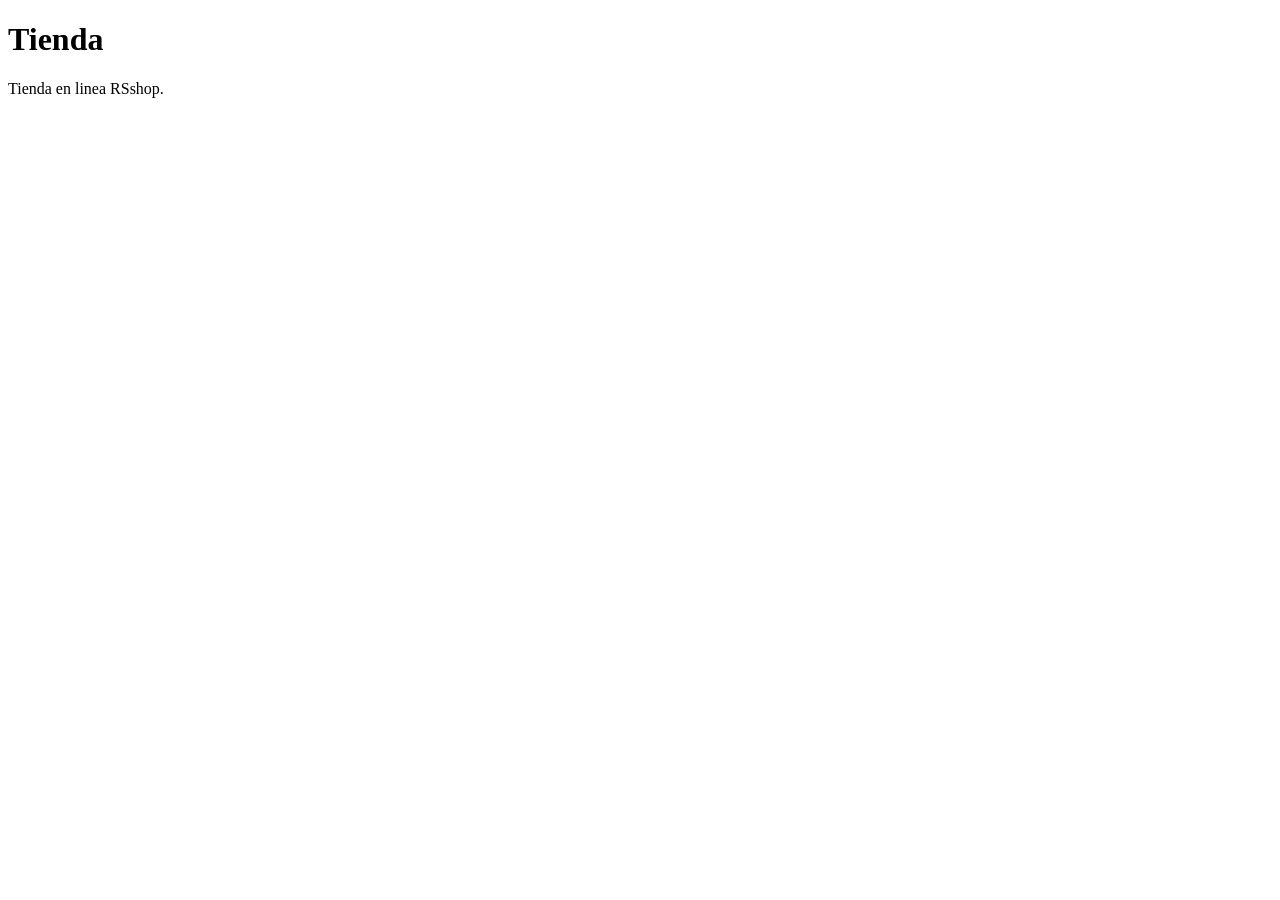
==== index.html @ bbcf63c4 "crea estructura del proyecto" ====
<!DOCTYPE html>
<html lang="es">
<head>
    <meta charset="UTF-8">
    <meta name="viewport" content="width=device-width, initial-scale=1.0">
    <title>Mi sitio</title>
</head>
<body>
    <h1>Tienda</h1>
    <p>Tienda en linea RSshop.</p>
</body>
</html>
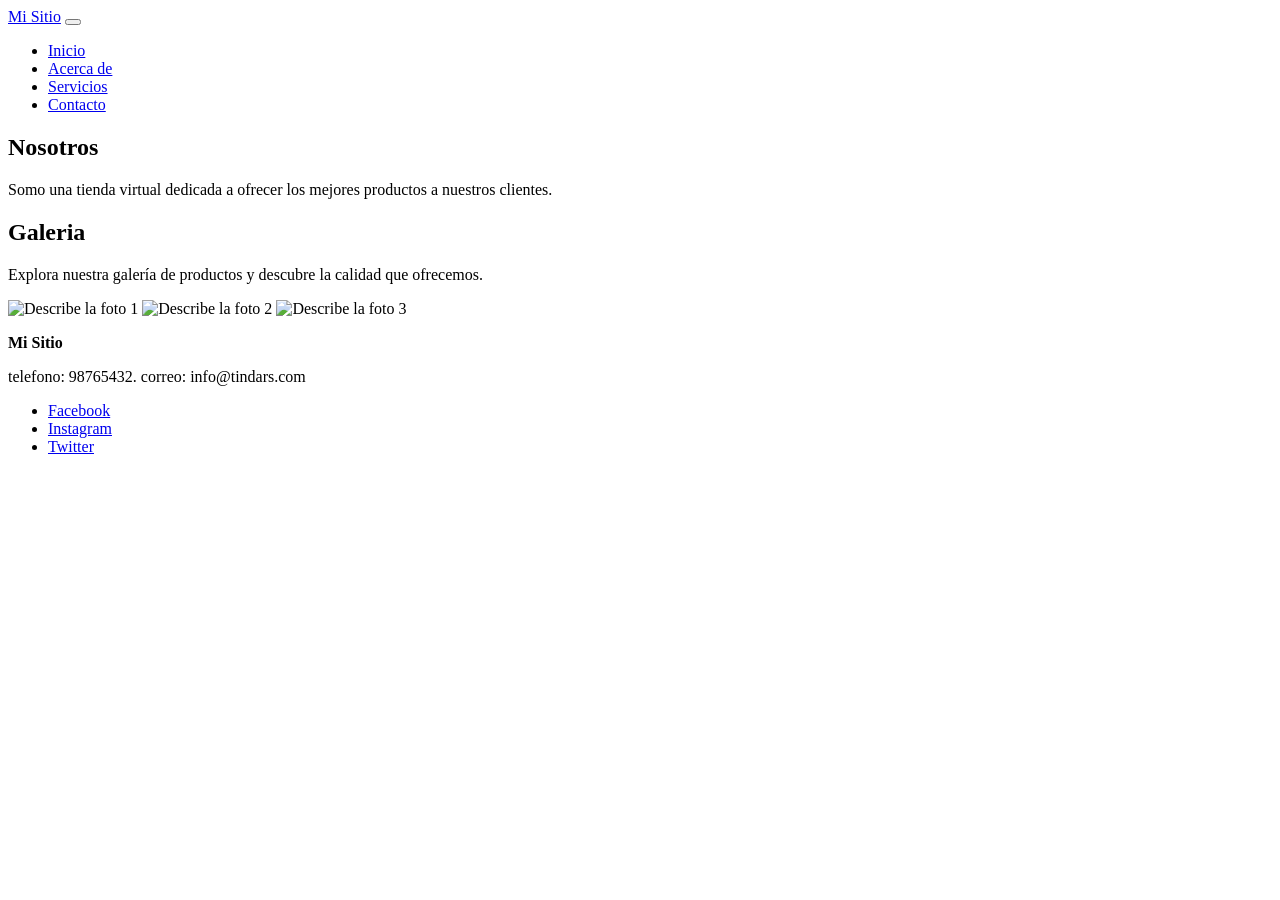
==== commit 86958235: "ingreso de imagenes, titulo, estructura principal, foother" ====
--- a/index.html
+++ b/index.html
@@ -4,9 +4,59 @@
     <meta charset="UTF-8">
     <meta name="viewport" content="width=device-width, initial-scale=1.0">
     <title>Mi sitio</title>
+    <link rel="stylesheet" href="styles.css">
 </head>
 <body>
-    <h1>Tienda</h1>
-    <p>Tienda en linea RSshop.</p>
+    <heder class="header">
+        <a href="index.html" class="logo">Mi Sitio</a>
+
+     <button class="hamburger" id="menu">
+        <span></span>
+        <span></span>
+        <span></span>
+    </button>
+
+    <nav class=" menu" id="menu">
+    <ul>
+        <li><a href="index.html">Inicio</a></li>
+        <li><a href="nosotros.html">Acerca de</a></li>
+        <li><a href="servicios.html">Servicios</a></li>
+        <li><a href="contacto.html">Contacto</a></li>
+    </ul>
+
+    </nav>
+
+    </header>
+    <main>
+        <section class = "history">
+            <h1>Nosotros</h1>
+            <p>Somo una tienda virtual dedicada a ofrecer los mejores productos a nuestros clientes.</p>
+        </section>
+
+    <section class="gallery">
+        <h2>Galeria</h2>
+        <p>Explora nuestra galería de productos y descubre la calidad que ofrecemos.</p>
+        <div class="fotos">
+            <img src="Tienda1.png" alt="Describe la foto 1">
+            <img src="Tienda2.jpg" alt="Describe la foto 2">
+            <img src="Tienda3.png" alt="Describe la foto 3">
+            
+        </div>
+    </section>
+    </main>
+
+    <footer>
+        <div>
+            <p><strong>Mi Sitio</strong></p>
+            <p> telefono: 98765432. correo: info@tindars.com</p>
+        </div>
+    <ul class=" redes">
+        <li><a href="https://www.facebook.com" target="_blank" rel="noopener noreferrer">Facebook</a></li>
+        <li><a href="https://www.instagram.com" target="_blank" rel="noopener noreferrer">Instagram</a></li>
+        <li><a href="https://www.twitter.com" target="_blank" rel="noopener noreferrer">Twitter</a></li>
+    </ul>
+    </footer>
+
+    <script src="script.js"></script>
 </body>
 </html>
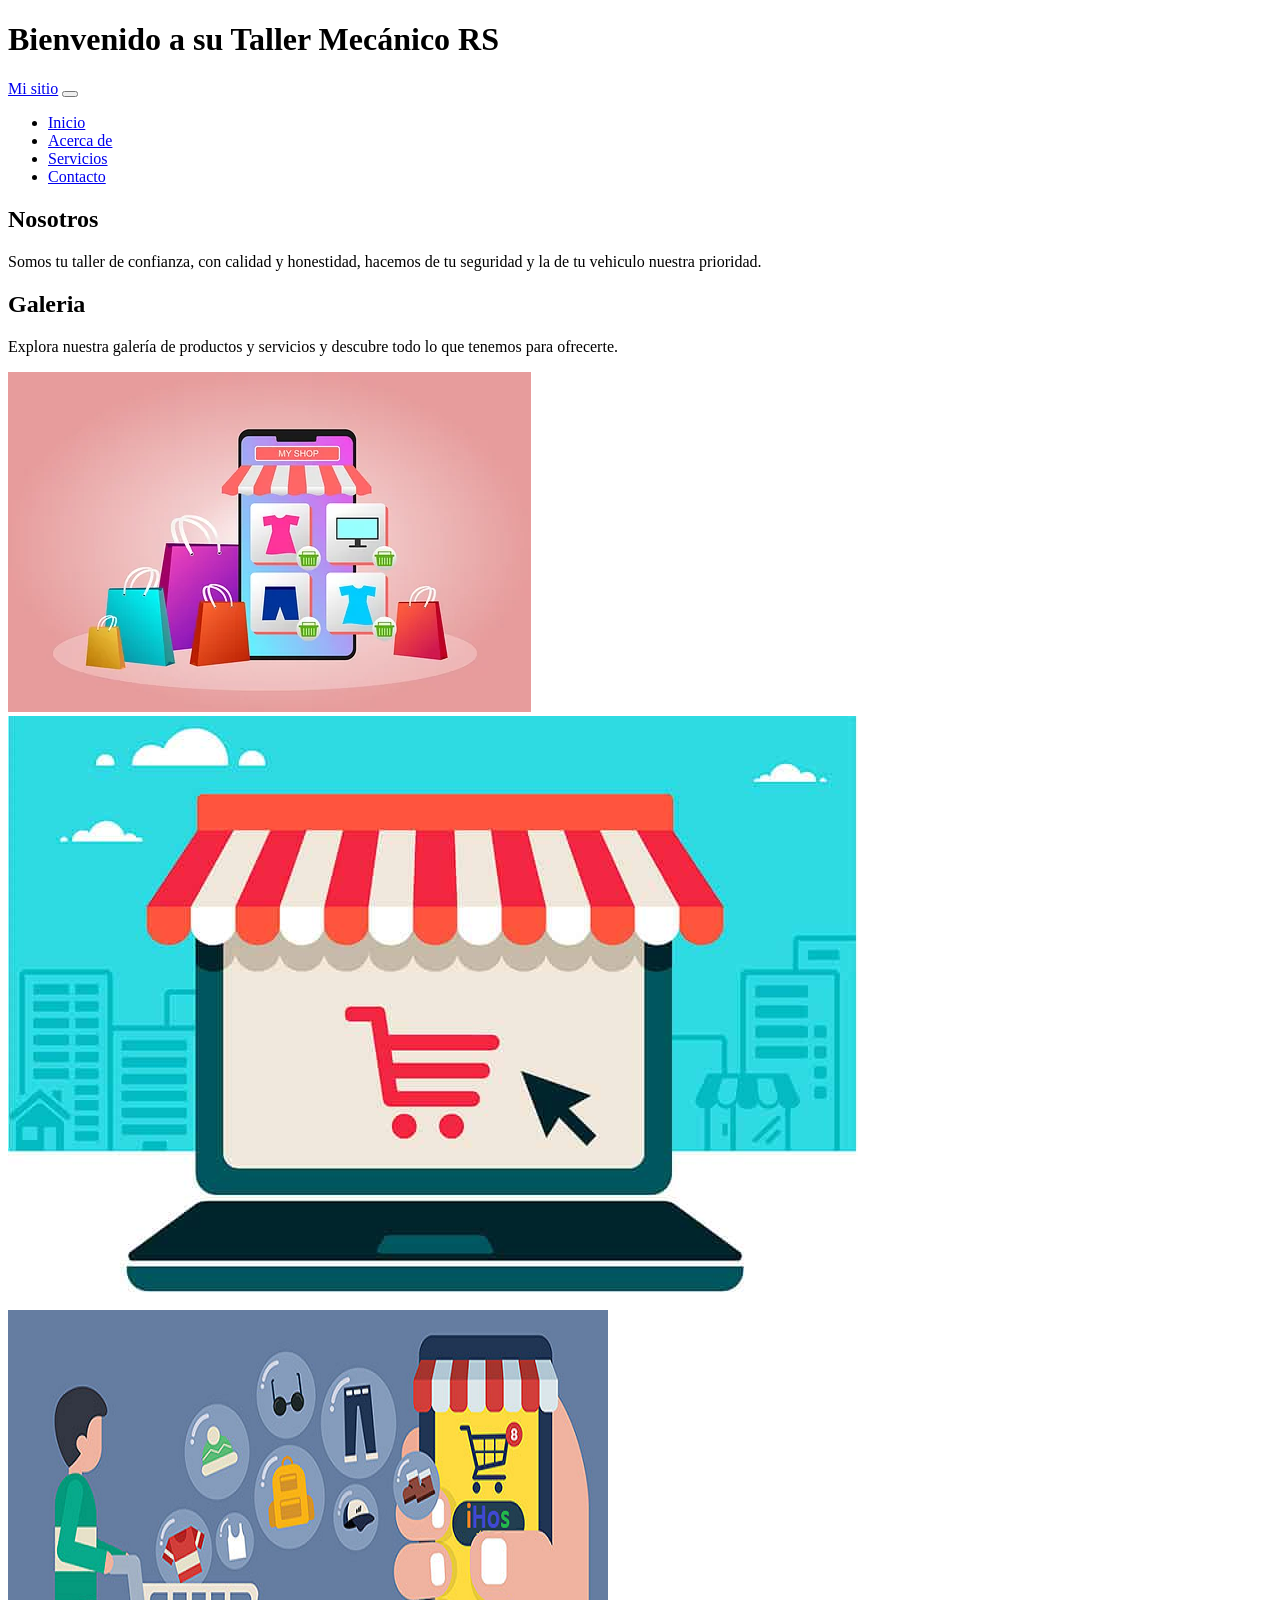
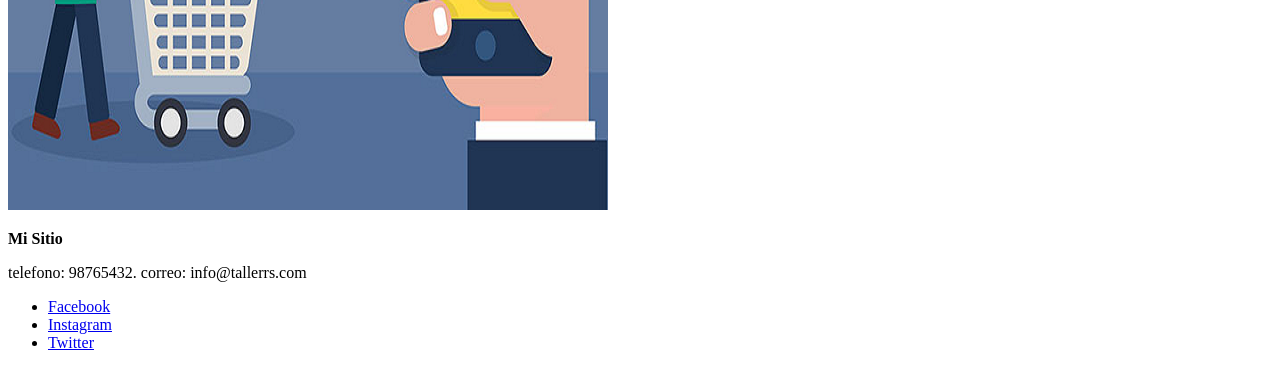
==== commit 093ff7e0: "Relleno de sección Nosotros con quienes somos, mision y valores" ====
--- a/index.html
+++ b/index.html
@@ -3,12 +3,13 @@
 <head>
     <meta charset="UTF-8">
     <meta name="viewport" content="width=device-width, initial-scale=1.0">
-    <title>Mi sitio</title>
+    <title>Mi Sitio</title>
     <link rel="stylesheet" href="styles.css">
 </head>
 <body>
+    <h1>Bienvenido a su Taller Mecánico RS</h1>
     <heder class="header">
-        <a href="index.html" class="logo">Mi Sitio</a>
+        <a href="index.html" class="logo">Mi sitio</a>
 
      <button class="hamburger" id="menu">
         <span></span>
@@ -30,16 +31,16 @@
     <main>
         <section class = "history">
             <h1>Nosotros</h1>
-            <p>Somo una tienda virtual dedicada a ofrecer los mejores productos a nuestros clientes.</p>
+            <p>Somos tu taller de confianza, con calidad y honestidad, hacemos de tu seguridad y la de tu vehiculo nuestra prioridad.</p>
         </section>
 
-    <section class="gallery">
+    <section class="galeria">
         <h2>Galeria</h2>
-        <p>Explora nuestra galería de productos y descubre la calidad que ofrecemos.</p>
+        <p>Explora nuestra galería de productos y servicios y descubre todo lo que tenemos para ofrecerte.</p>
         <div class="fotos">
-            <img src="Tienda1.png" alt="Describe la foto 1">
-            <img src="Tienda2.jpg" alt="Describe la foto 2">
-            <img src="Tienda3.png" alt="Describe la foto 3">
+            <img src="img/Tienda1.png" alt="Describe la foto 1">
+            <img src="img/Tienda2.jpg" alt="Describe la foto 2">
+            <img src="img/Tienda3.png" alt="Describe la foto 3">
             
         </div>
     </section>
@@ -48,7 +49,7 @@
     <footer>
         <div>
             <p><strong>Mi Sitio</strong></p>
-            <p> telefono: 98765432. correo: info@tindars.com</p>
+            <p> telefono: 98765432. correo: info@tallerrs.com</p>
         </div>
     <ul class=" redes">
         <li><a href="https://www.facebook.com" target="_blank" rel="noopener noreferrer">Facebook</a></li>
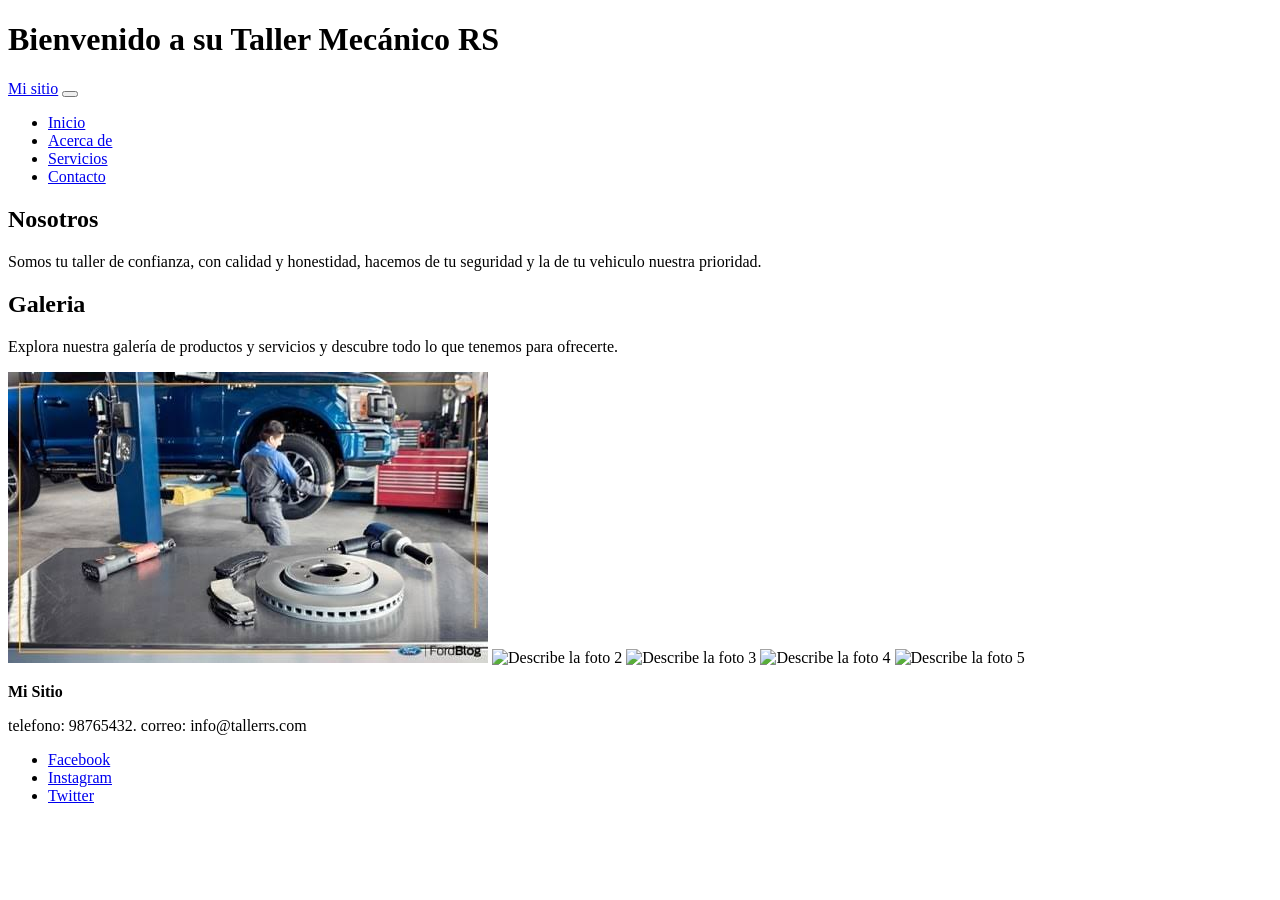
==== commit 9ef810ce: "Se agrega seccion de servicios con los servicios ofrecidos completos" ====
--- a/index.html
+++ b/index.html
@@ -38,9 +38,11 @@
         <h2>Galeria</h2>
         <p>Explora nuestra galería de productos y servicios y descubre todo lo que tenemos para ofrecerte.</p>
         <div class="fotos">
-            <img src="img/Tienda1.png" alt="Describe la foto 1">
-            <img src="img/Tienda2.jpg" alt="Describe la foto 2">
-            <img src="img/Tienda3.png" alt="Describe la foto 3">
+            <img src="img/Imagen1.jpg" alt="Describe la foto 1">
+            <img src="img/Imagen2.jpg" alt="Describe la foto 2">
+            <img src="img/Imagen3.jpg" alt="Describe la foto 3">
+            <img src="img/Imagen4.jpg" alt="Describe la foto 4">
+            <img src="img/Imagen5.jpg" alt="Describe la foto 5">
             
         </div>
     </section>
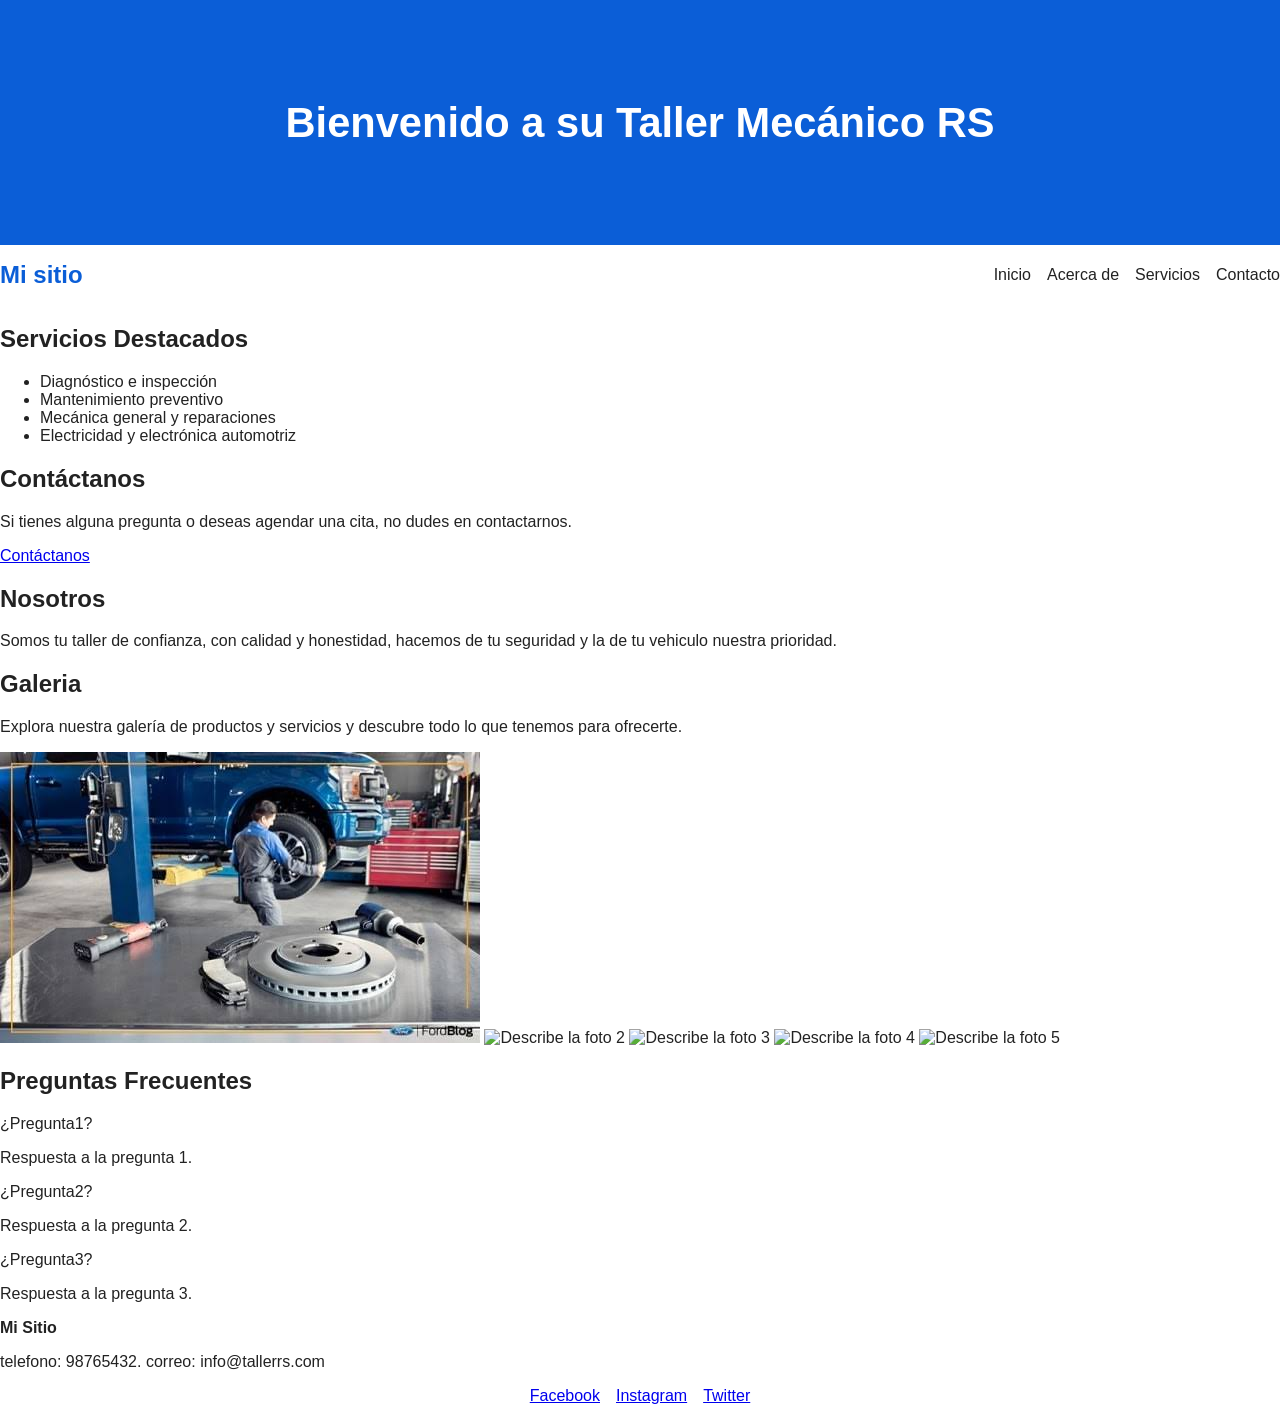
==== commit cca666ae: "Se agregan estilos y tarjetas" ====
--- a/index.html
+++ b/index.html
@@ -4,14 +4,16 @@
     <meta charset="UTF-8">
     <meta name="viewport" content="width=device-width, initial-scale=1.0">
     <title>Mi Sitio</title>
-    <link rel="stylesheet" href="styles.css">
+    <link rel="stylesheet" href="css/estilos.css">
 </head>
 <body>
-    <h1>Bienvenido a su Taller Mecánico RS</h1>
-    <heder class="header">
+    <section class="portada">
+        <h1>Bienvenido a su Taller Mecánico RS</h1>
+    </section>
+    <header class="header">
         <a href="index.html" class="logo">Mi sitio</a>
 
-     <button class="hamburger" id="menu">
+     <button class="hamburguesa" id="menu">
         <span></span>
         <span></span>
         <span></span>
@@ -28,6 +30,26 @@
     </nav>
 
     </header>
+    <main>
+        <section class="contenedor">
+            
+        </section>
+
+        <section class="servicios-destacados">
+            <h2>Servicios Destacados</h2>
+            <ul>
+                <li>Diagnóstico e inspección</li>
+                <li>Mantenimiento preventivo</li>
+                <li>Mecánica general y reparaciones</li>
+                <li>Electricidad y electrónica automotriz</li>
+            </ul>
+        </section>
+
+        <section class="contacto-rapido">
+            <h2>Contáctanos</h2>
+            <p>Si tienes alguna pregunta o deseas agendar una cita, no dudes en contactarnos.</p>
+            <a href="contacto.html" class="btn-contacto">Contáctanos</a>
+        </section>
     <main>
         <section class = "history">
             <h1>Nosotros</h1>
@@ -47,7 +69,20 @@
         </div>
     </section>
     </main>
-
+<section class="preguntas">
+        <h2>Preguntas Frecuentes</h2>
+        <div class="acordion">
+        <div class="item">
+            <buttom class="titulo">¿Pregunta1?</buttom>
+             <div class="contenido"> <p>Respuesta a la pregunta 1.</p>
+            
+         <div class="item">
+            <buttom class="titulo">¿Pregunta2?</buttom>
+             <div class="contenido"> <p>Respuesta a la pregunta 2.</p>
+                        
+        <div class="item">
+             <buttom class="titulo">¿Pregunta3?</buttom>
+            <div class="contenido"> <p>Respuesta a la pregunta 3.</p>
     <footer>
         <div>
             <p><strong>Mi Sitio</strong></p>
--- a/css/estilos.css
+++ b/css/estilos.css
@@ -0,0 +1,179 @@
+*, *::before, *::after { box-sizing: border-box; }
+body { margin: 0; font-family: Arial, sans-serif; color: var(--color-texto); }
+img { max-width: 100%; height: auto; }
+
+:root {
+  --color-principal: #0b5ed7;
+  --color-texto: #222;
+  --ancho-max: 1140px;
+}
+
+.contenedor {
+  width: 100%;
+  max-width: var(--ancho-max);
+  margin: 0 auto;
+  padding:0 1rem;
+}
+.header {
+  display: flex;
+  justify-content: space-between;
+  align-items: center;
+  padding: 1rem 0;
+}
+
+.logo {
+  font-size: 1.5rem;
+  font-weight: bold;
+  color: var(--color-principal);
+  text-decoration: none;
+}
+
+.menu ul {
+  list-style: none;
+  display: flex;
+  gap: 1rem;
+  margin: 0;
+  padding: 0;
+}
+
+.menu a {
+  text-decoration: none;
+  color: var(--color-texto);
+}
+
+.menu a:hover {
+  color: var(--color-principal);
+}
+
+.hamburguesa {
+  display: flex ;
+  flex-direction: column;
+  gap: 5px;
+  padding: 0.5rem;
+  background-color: none;
+  cursor: pointer;
+}
+
+.hamburguesa span {
+  display: block;
+  width: 25px;
+  height: 3px;
+  background-color: var(--color-texto);
+  border-radius: 2px;
+  transition: transform 0.2s ease;
+}
+
+.portada {
+  background-color: var(--color-principal);
+  color: #fff;
+  text-align: center;
+  padding: 3rem 1rem;
+}
+
+.portdada h1 {
+  margin: 0 0 1rem;
+  font-size: 1.8rem;
+}
+
+.footer {
+  display: flex;
+  flex-direction: column;
+  gap: 1rem;
+  background-color: #f8f9fa;
+  text-align: center;
+  padding: 1rem 0;
+  margin-top: 2rem;
+}
+
+.redes{
+  display: flex;
+  justify-content: center;
+  gap: 1rem;
+  list-style: none;
+  margin: 0;
+  padding: 0;
+}
+
+.cards {
+  display: flex;
+  flex-wrap: wrap;
+  gap: 1rem;
+}
+
+.tarjeta {
+  width: 100%;
+  box-shadow: 0.2px 4px rgba(0, 0, 0, 0.1);
+  background-color: #fff;
+  border-radius: 8px;
+  overflow: hidden;
+  transition: transform 0.2s;
+}
+
+.tarjeta:hover {
+  transform: translateY(-4px);
+}
+
+.acordion.titulo {
+  width: 100%;
+  cursor: pointer;
+  padding: 1rem;
+  background: #ededee;
+  border: 0;
+  border bottom: 1px solid #ccc;
+  text-align: left;
+  outline: none;
+  font-size: 1.2rem;
+}
+
+.acordion.contenido {
+  padding: 1rem;
+  display: none;
+}
+
+.acordion .item.activo .contenido {
+  display: block;
+}
+
+<footer>
+  <div>
+    <p><strong>Mi sitio</strong></p>
+    <p> telefono: 123-456-7890 . correo: info@misitio.com</p>
+  </div>
+  <ul class="redes">
+    <li><a href="https://www.facebook.com/" target="_blank" rel="noopener">Facebook</a></li>
+    <li><a href="https://twitter.com/" target="_blank" rel="noopener">Twitter</a></li>
+    <li><a href="https://www.instagram.com/" target="_blank" rel="noopener">Instagram</a></li>
+  </ul>
+ <p>&copy; 2026 Mi sitio.</p>
+</footer>
+
+Profesor 10:50
+@media (min-width: 701px) { .tarjeta { width: calc(50% - .5rem); } }
+@media (min-width: 991px) { .tarjeta { width: calc(33.333% - .67rem); } }
+
+Profesor 11:06
+/* base: celular */
+.menu { display: none; }        /* lo abrirá la hamburguesa */
+
+@media (min-width: 501px) {
+  .portada h1 { font-size: 2.1rem; }
+}
+
+@media (min-width: 701px) {
+  .portada { padding: 4rem 2rem; }
+  .footer {
+    flex-direction: row;
+    justify-content: space-between;
+    align-items: center;
+    text-align: left;
+  }
+}
+
+@media (min-width: 991px) {
+  .menu { display: block; }       /* menú normal en pantalla grande */
+  .hamburguesa { display: none; }
+  .portada h1 { font-size: 2.6rem; }
+}
+
+@media (min-width: 701px) { .tarjeta { width: calc(50% - 0.5rem); } }
+@media (min-width: 991px) { .tarjeta { width: calc(33.333% - 0.67rem); } }
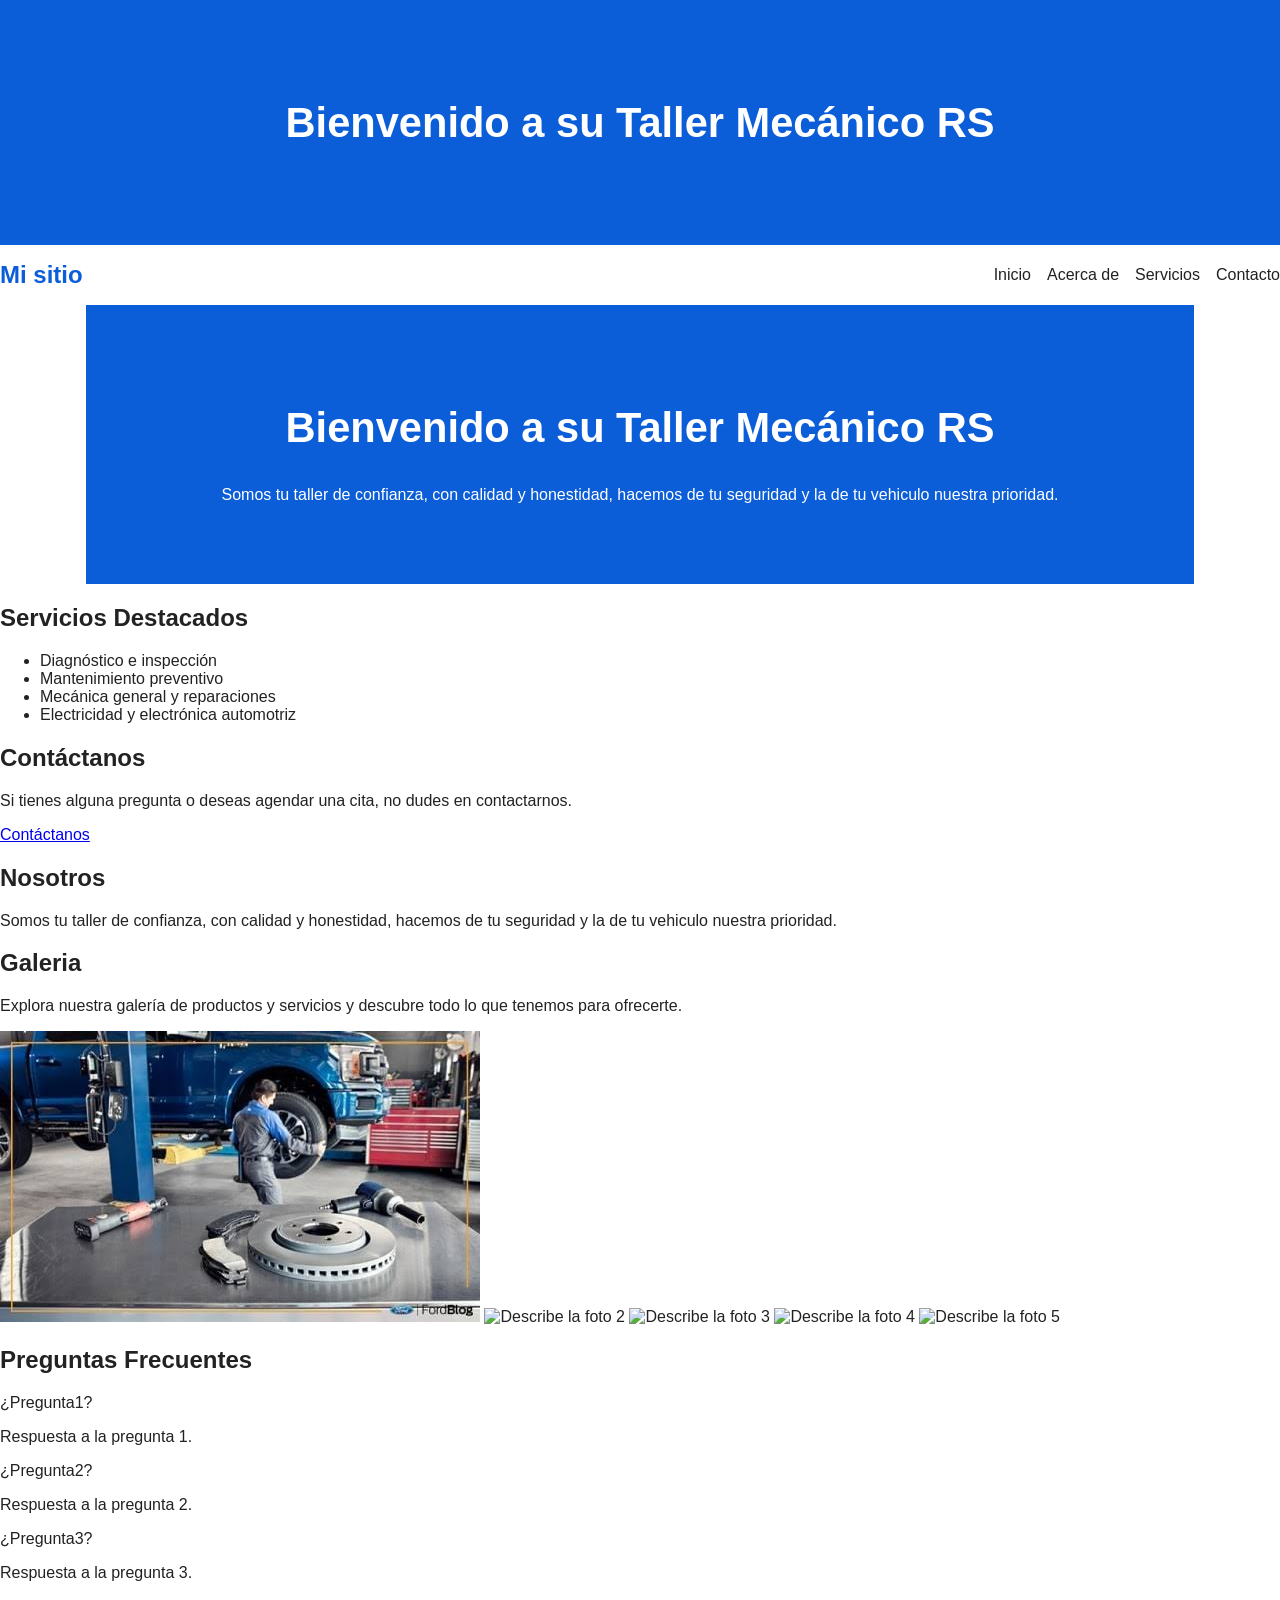
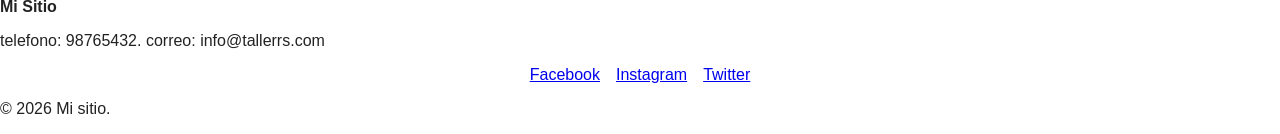
==== commit 26e6e105: "Agregar funcion a menú y acordion" ====
--- a/index.html
+++ b/index.html
@@ -13,7 +13,7 @@
     <header class="header">
         <a href="index.html" class="logo">Mi sitio</a>
 
-     <button class="hamburguesa" id="menu">
+     <button class="hamburguesa" id="btnmenu">
         <span></span>
         <span></span>
         <span></span>
@@ -30,10 +30,15 @@
     </nav>
 
     </header>
-    <main>
-        <section class="contenedor">
-            
+
+     <main class="contenedor">
+        <section class ="portada">
+            <h1>Bienvenido a su Taller Mecánico RS</h1>
+            <p>Somos tu taller de confianza, con calidad y honestidad, hacemos de tu seguridad y la de tu vehiculo nuestra prioridad.</p>
         </section>
+
+  
+        </main>
 
         <section class="servicios-destacados">
             <h2>Servicios Destacados</h2>
@@ -68,6 +73,7 @@
             
         </div>
     </section>
+
     </main>
 <section class="preguntas">
         <h2>Preguntas Frecuentes</h2>
@@ -93,8 +99,9 @@
         <li><a href="https://www.instagram.com" target="_blank" rel="noopener noreferrer">Instagram</a></li>
         <li><a href="https://www.twitter.com" target="_blank" rel="noopener noreferrer">Twitter</a></li>
     </ul>
+     <p>&copy; 2026 Mi sitio.</p>
     </footer>
 
-    <script src="script.js"></script>
+    <script src="js/main.js" defer></script>
 </body>
 </html>
--- a/css/estilos.css
+++ b/css/estilos.css
@@ -19,6 +19,7 @@
   justify-content: space-between;
   align-items: center;
   padding: 1rem 0;
+  flex-wrap: wrap;
 }
 
 .logo {
@@ -49,9 +50,10 @@
   display: flex ;
   flex-direction: column;
   gap: 5px;
-  padding: 0.5rem;
+  padding: 5rem;
   background-color: none;
   cursor: pointer;
+  border: 0;
 }
 
 .hamburguesa span {
@@ -60,7 +62,14 @@
   height: 3px;
   background-color: var(--color-texto);
   border-radius: 2px;
-  transition: transform 0.2s ease;
+  transition: transform 0.2s, opacity 0.2s;
+}
+
+.hamburguesa.activo span:nth-child(1) { transform: translateY(8px) rotate(45deg);
+}
+.hamburguesa.activo span:nth-child(2) { opacity: 0;
+}
+.hamburguesa.activo span:nth-child(3) { transform: translateY(-8px) rotate(-45deg);
 }
 
 .portada {
@@ -134,18 +143,6 @@
   display: block;
 }
 
-<footer>
-  <div>
-    <p><strong>Mi sitio</strong></p>
-    <p> telefono: 123-456-7890 . correo: info@misitio.com</p>
-  </div>
-  <ul class="redes">
-    <li><a href="https://www.facebook.com/" target="_blank" rel="noopener">Facebook</a></li>
-    <li><a href="https://twitter.com/" target="_blank" rel="noopener">Twitter</a></li>
-    <li><a href="https://www.instagram.com/" target="_blank" rel="noopener">Instagram</a></li>
-  </ul>
- <p>&copy; 2026 Mi sitio.</p>
-</footer>
 
 Profesor 10:50
 @media (min-width: 701px) { .tarjeta { width: calc(50% - .5rem); } }
@@ -153,7 +150,13 @@
 
 Profesor 11:06
 /* base: celular */
-.menu { display: none; }        /* lo abrirá la hamburguesa */
+.menu { display: none;         /* lo abrirá la hamburguesa */
+width: 100%;
+}
+
+.menu.abierto { display: block; } 
+.menu.abierto ul { flex-direction: column; gap: 1rem; }
+
 
 @media (min-width: 501px) {
   .portada h1 { font-size: 2.1rem; }
@@ -167,13 +170,14 @@
     align-items: center;
     text-align: left;
   }
+  .tarjeta { width: calc(50% - 0.5rem); } 
 }
 
 @media (min-width: 991px) {
   .menu { display: block; }       /* menú normal en pantalla grande */
   .hamburguesa { display: none; }
   .portada h1 { font-size: 2.6rem; }
+  .menu.abierto ul { flex-direction: column; gap: 0; }
+  .tarjeta { width: calc(33.333% - 0.67rem); }
 }
 
-@media (min-width: 701px) { .tarjeta { width: calc(50% - 0.5rem); } }
-@media (min-width: 991px) { .tarjeta { width: calc(33.333% - 0.67rem); } }
